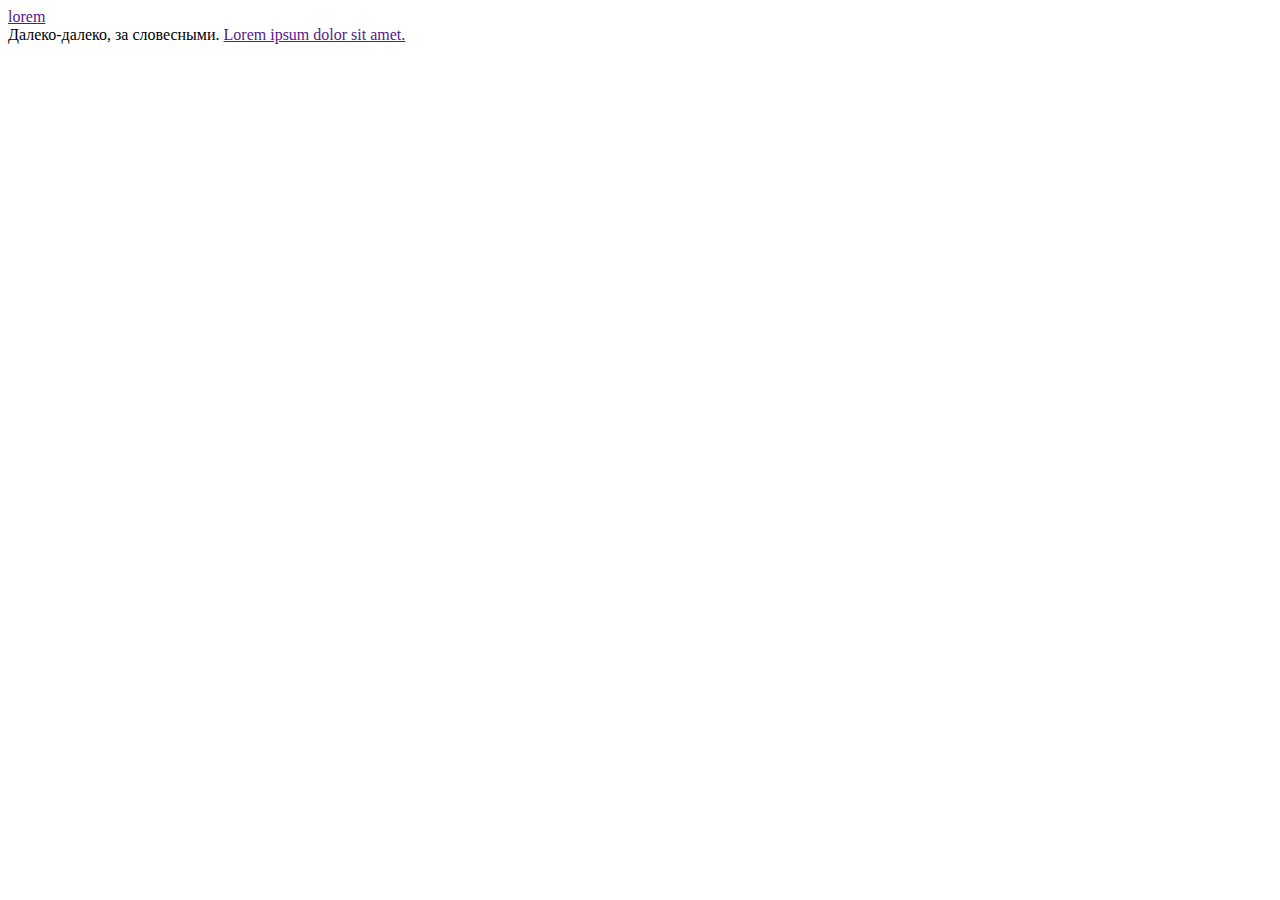
==== index.html @ 70aa25dc "lesson_2__index_2" ====
<!DOCTYPE html>
<html lang="en">

<head>
	<meta charset="UTF-8">
	<meta name="viewport" content="width=device-width, initial-scale=1.0">
	<title>Урок №2</title>
</head>


<body>
	<a target="_blank" href="">
		<div>lorem</div>
	</a>
	<span>Далеко-далеко, за словесными.</span>
	<a href="">Lorem ipsum dolor sit amet.</a>


</body>

</html>
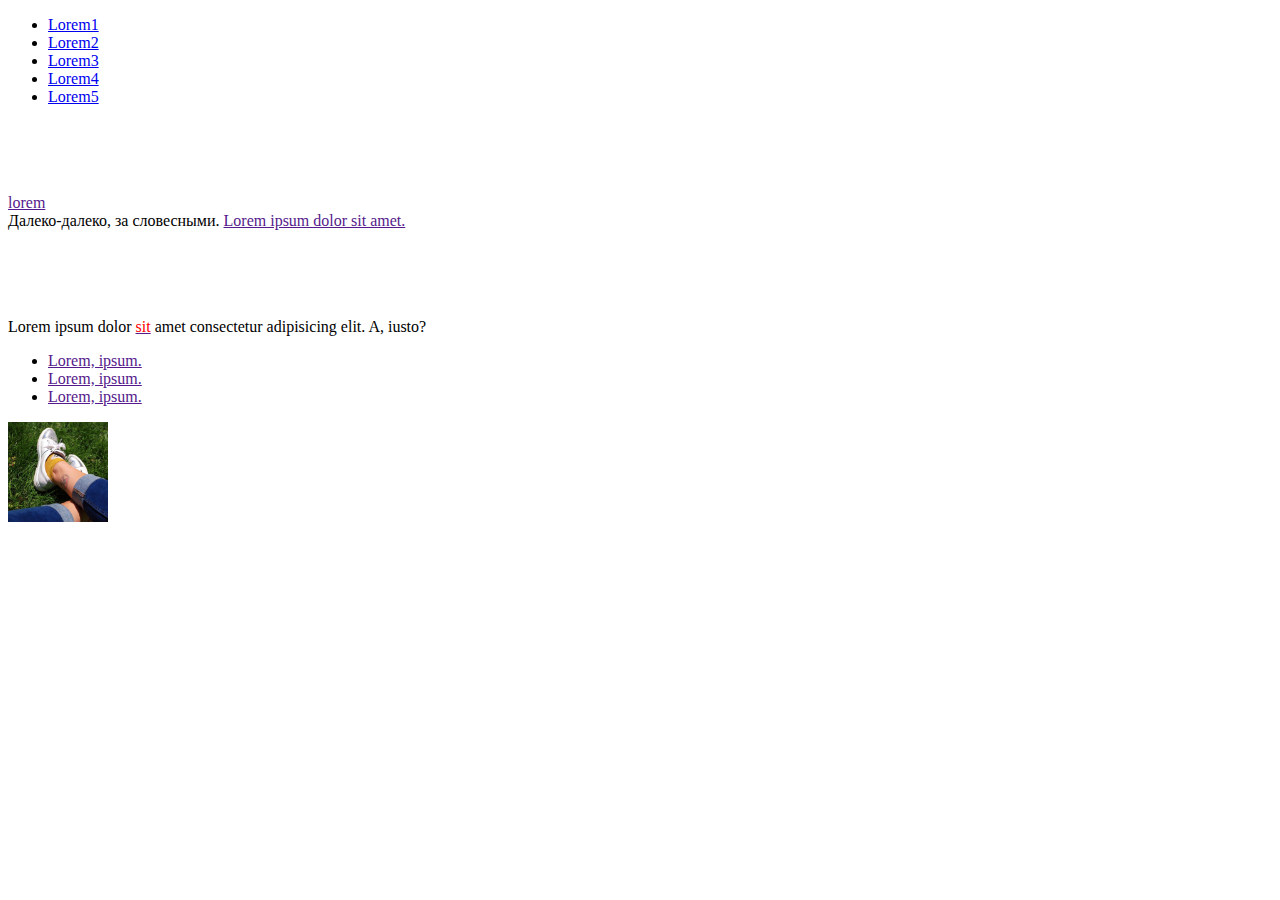
==== commit 2ccbaa15: "home_work" ====
--- a/index.html
+++ b/index.html
@@ -9,12 +9,61 @@
 
 
 <body>
-	<a target="_blank" href="">
-		<div>lorem</div>
-	</a>
-	<span>Далеко-далеко, за словесными.</span>
-	<a href="">Lorem ipsum dolor sit amet.</a>
 
+	<heder class="heder">
+		<nav class="menu">
+			<ul class="list">
+				<li>
+					<a href="#" class="link">Lorem1</a>
+				</li>
+				<li>
+					<a href="#" class="link">Lorem2</a>
+				</li>
+				<li>
+					<a href="#" class="link">Lorem3</a>
+				</li>
+				<li>
+					<a href="#" class="link">Lorem4</a>
+				</li>
+				<li>
+					<a href="#" class="link">Lorem5</a>
+				</li>
+			</ul>
+		</nav>
+		<br>
+		<br>
+		<br>
+		<br>
+		<a target="_blank" href="">
+			<div>lorem</div>
+		</a>
+		<span>Далеко-далеко, за словесными.</span>
+		<a href="">Lorem ipsum dolor sit amet.</a>
+		<br>
+		<br>
+		<br>
+		<br>
+		<br>
+		<p class="text">
+			Lorem ipsum dolor <a href=""><span style="color: red;" class="color">sit</span></a> amet consectetur
+			adipisicing elit. A,
+			iusto?
+		</p>
+		<nav class="menu__two">
+			<ul class="list">
+				<li><a href="" class="link">Lorem, ipsum.</a></li>
+				<li><a href="" class="link">Lorem, ipsum.</a></li>
+				<li><a href="" class="link">Lorem, ipsum.</a></li>
+			</ul>
+		</nav>
+	</heder>
+	<main class="main">
+		<div class="img"><a href="#" class="img__foto"><img style="width: 100px;" src="img/image.jpg" alt="ноги"></a>
+		</div>
+	</main>
+	<footer class="footer">
+
+	</footer>
 
 </body>
 
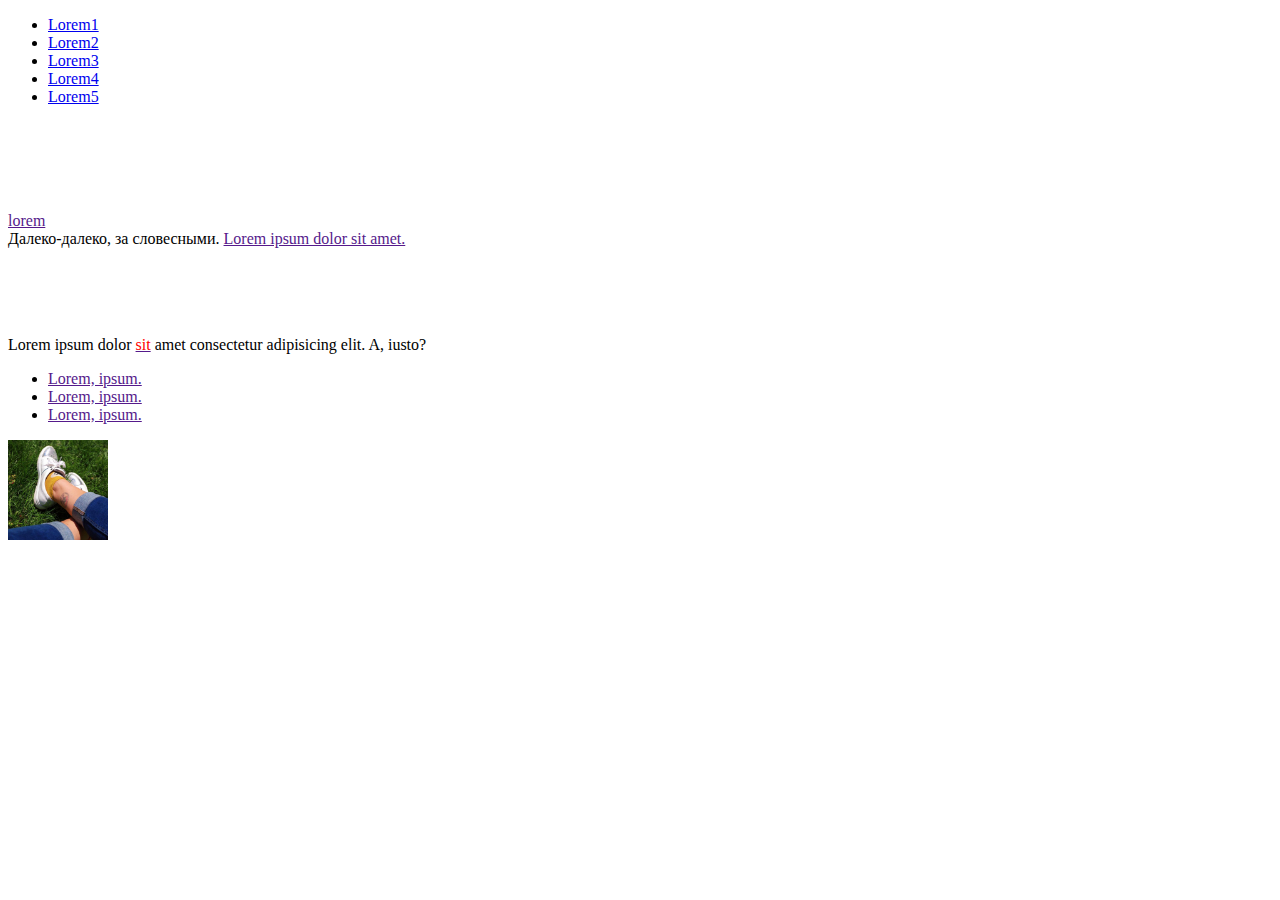
==== commit b73092ac: "lesson_2" ====
--- a/index.html
+++ b/index.html
@@ -30,6 +30,7 @@
 				</li>
 			</ul>
 		</nav>
+		<br>
 		<br>
 		<br>
 		<br>
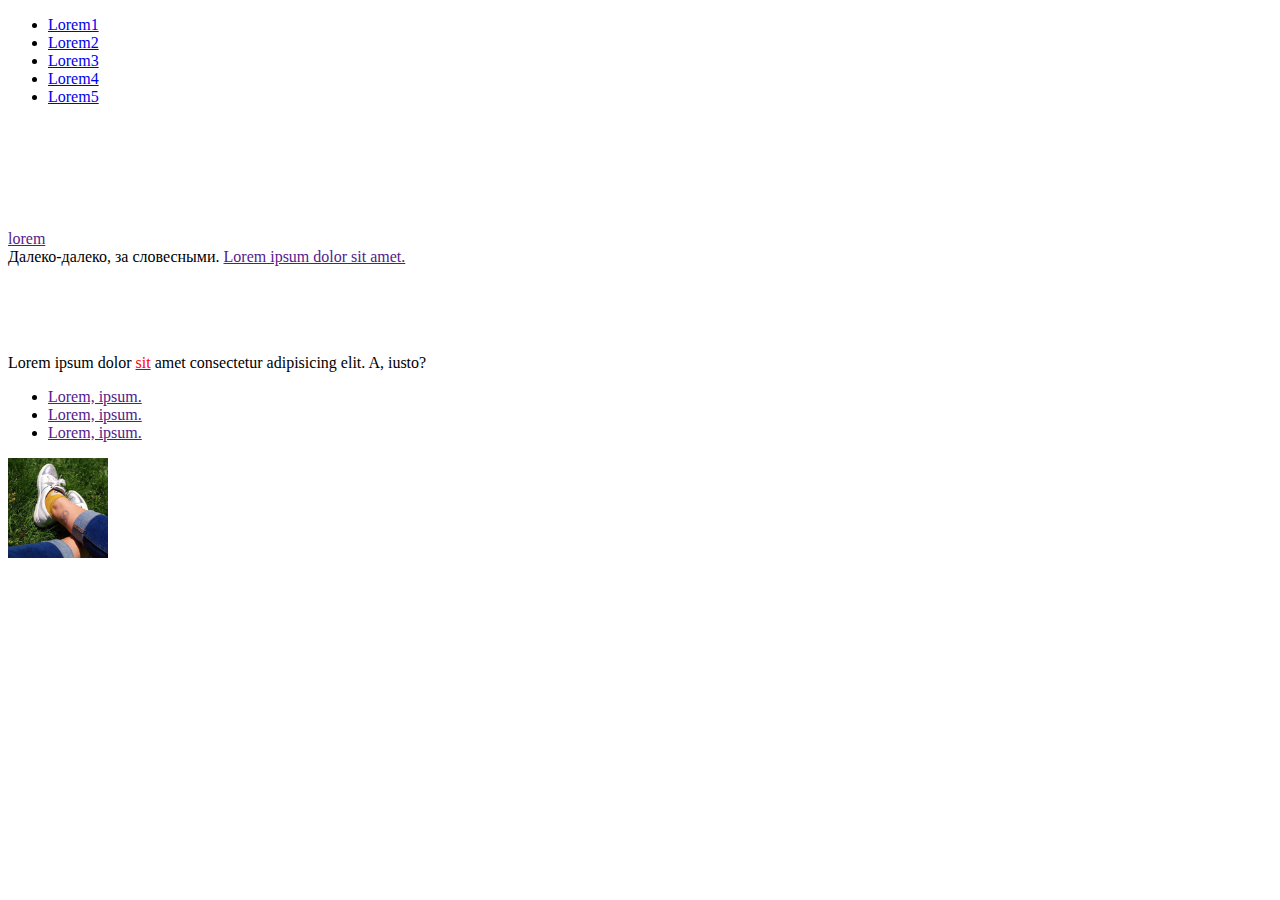
==== commit 8efab405: "new" ====
--- a/index.html
+++ b/index.html
@@ -30,6 +30,7 @@
 				</li>
 			</ul>
 		</nav>
+		<br>
 		<br>
 		<br>
 		<br>
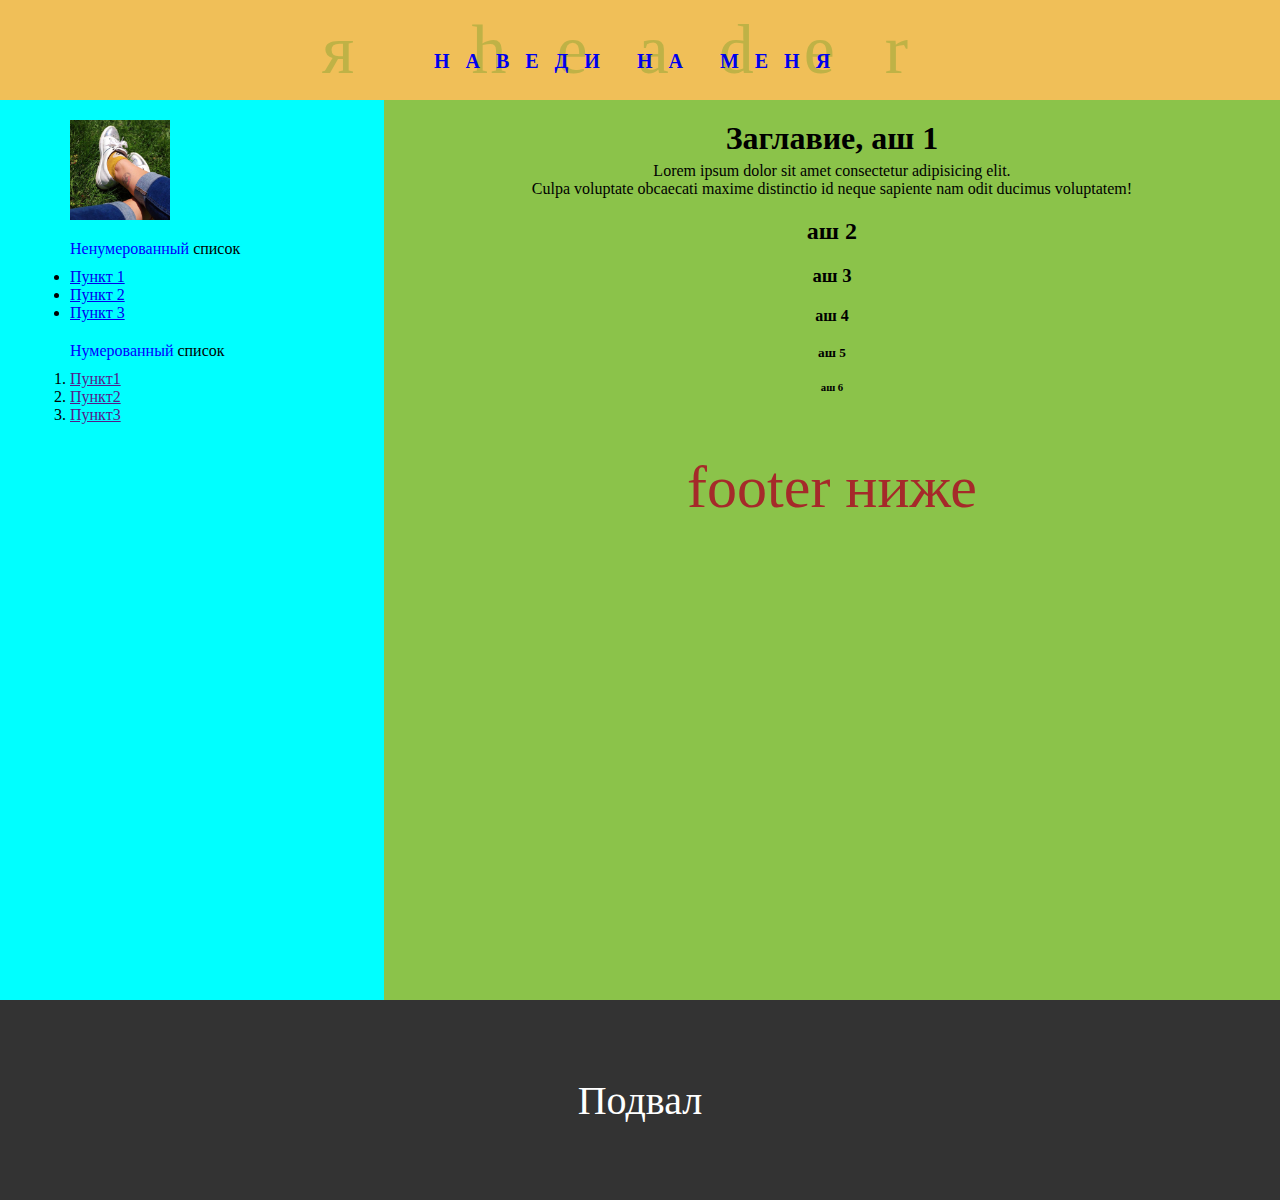
==== commit 63b40a72: "new" ====
--- a/index.html
+++ b/index.html
@@ -4,69 +4,69 @@
 <head>
 	<meta charset="UTF-8">
 	<meta name="viewport" content="width=device-width, initial-scale=1.0">
+	<link rel="stylesheet" href="css/style.css">
 	<title>Урок №2</title>
 </head>
 
 
 <body>
+	<div class="wrapper">
+		<header class="header" title="в дальнейшем здесь будет меню">
+			<div class="inner">
+				<div class="header__menu">
+					<p id="top" class="header__text">я header</p>
+					<p class="header__title" title="в дальнейшем здесь будет меню"><a href="#">наведи на меня</a></p>
+				</div>
+			</div>
+		</header>
+		<main class="main">
+			<div class="inner">
+				<div class="main__block">
+					<div class="block__side">
+						<a href="#" class="img">
+							<img src="img/image.jpg" alt="ноги,тату">
+						</a>
+						<p class="unnumbered__title"><span class="side-title">Ненумерованный</span> список</p>
+						<nav class="unnumbered">
+							<ul class="link">
+								<li><a class="list" href="#">Пункт 1</a></li>
+								<li><a class="list" href="#">Пункт 2</a></li>
+								<li><a class="list" href="#">Пункт 3</a></li>
+							</ul>
+						</nav>
+						<p class="numbered__title"><span class="side-title">Нумерованный</span> список</p>
+						<nav class="numbered">
+							<ol class="link">
+								<li><a href="" class="link">Пункт1</a></li>
+								<li><a href="" class="link">Пункт2</a></li>
+								<li><a href="" class="link">Пункт3</a></li>
+							</ol>
+						</nav>
+					</div>
+					<div class="block__chief">
+						<h1>Заглавие, аш 1</h1>
+						<P>Lorem ipsum dolor sit amet consectetur adipisicing elit. <br> Culpa voluptate obcaecati
+							maxime
+							distinctio id neque sapiente nam odit ducimus voluptatem!</P>
+						<h2>аш 2</h2>
+						<h3>аш 3</h3>
+						<h4>аш 4</h4>
+						<h5>аш 5</h5>
+						<h6>аш 6</h6>
+						<div class="bottom">footer ниже</div>
+					</div>
+				</div>
+			</div>
+		</main>
+		<footer class="footer">
+			<div class="inner">
+				<div class="footer__block">
+					<p><a href="#top">Подвал</a></p>
 
-	<heder class="heder">
-		<nav class="menu">
-			<ul class="list">
-				<li>
-					<a href="#" class="link">Lorem1</a>
-				</li>
-				<li>
-					<a href="#" class="link">Lorem2</a>
-				</li>
-				<li>
-					<a href="#" class="link">Lorem3</a>
-				</li>
-				<li>
-					<a href="#" class="link">Lorem4</a>
-				</li>
-				<li>
-					<a href="#" class="link">Lorem5</a>
-				</li>
-			</ul>
-		</nav>
-		<br>
-		<br>
-		<br>
-		<br>
-		<br>
-		<br>
-		<a target="_blank" href="">
-			<div>lorem</div>
-		</a>
-		<span>Далеко-далеко, за словесными.</span>
-		<a href="">Lorem ipsum dolor sit amet.</a>
-		<br>
-		<br>
-		<br>
-		<br>
-		<br>
-		<p class="text">
-			Lorem ipsum dolor <a href=""><span style="color: red;" class="color">sit</span></a> amet consectetur
-			adipisicing elit. A,
-			iusto?
-		</p>
-		<nav class="menu__two">
-			<ul class="list">
-				<li><a href="" class="link">Lorem, ipsum.</a></li>
-				<li><a href="" class="link">Lorem, ipsum.</a></li>
-				<li><a href="" class="link">Lorem, ipsum.</a></li>
-			</ul>
-		</nav>
-	</heder>
-	<main class="main">
-		<div class="img"><a href="#" class="img__foto"><img style="width: 100px;" src="img/image.jpg" alt="ноги"></a>
-		</div>
-	</main>
-	<footer class="footer">
-
-	</footer>
-
+				</div>
+			</div>
+		</footer>
+	</div>
 </body>
 
 </html>--- a/css/style.css
+++ b/css/style.css
@@ -0,0 +1,106 @@
+* {
+	margin: 0;
+	padding: 0;
+	box-sizing: border-box;
+}
+
+.header {
+	width: 100vw;
+	height: 100px;
+	background-color: rgb(233, 164, 17, 0.7);
+}
+.header__menu {
+	text-align: center;
+	color: green;
+}
+.header__menu {
+	cursor: pointer;
+	position: relative;
+}
+.header__text {
+	position: absolute;
+	top: 50%;
+	left: 50%;
+	transform: translate(-50%, 10px);
+	font-size: 70px;
+	opacity: 0.2;
+	letter-spacing: 50px;
+}
+.header__title {
+	position: absolute;
+	top: 50px;
+	left: 50%;
+	transform: translate(-50%, 0px);
+	color: blue;
+	font-size: 20px;
+	letter-spacing: 16px;
+	font-weight: bold;
+	text-transform: uppercase;
+}
+.header__title a {
+	text-decoration: none;
+}
+.main {
+	width: 100vw;
+	background-color: #8bc34a;
+}
+.side-title {
+	color: blue;
+}
+.numbered__title,
+.unnumbered__title {
+	margin-top: 20px;
+	margin-bottom: 10px;
+}
+.block__chief {
+	padding: 20px 0;
+	text-align: center;
+	margin: 0 auto;
+}
+.main__block {
+	display: flex;
+	height: 100vh;
+}
+.block__side {
+	padding: 20px 70px;
+	min-width: 30%;
+	background-color: #0ff;
+}
+.img {
+	display: block;
+	width: 100px;
+	height: 100px;
+}
+.img img {
+	max-width: 100%;
+}
+h1 {
+	margin-bottom: 5px;
+}
+h2,
+h3,
+h4,
+h5,
+h6 {
+	margin-top: 20px;
+}
+.footer {
+	background-color: rgba(0, 0, 0, 0.8);
+	width: 100vw;
+	height: 200px;
+}
+.footer {
+	display: flex;
+	justify-content: center;
+	align-items: center;
+}
+.footer__block a {
+	text-decoration: none;
+	color: #fff;
+	font-size: 40px;
+}
+.bottom {
+	margin-top: 60px;
+	font-size: 60px;
+	color: brown;
+}
